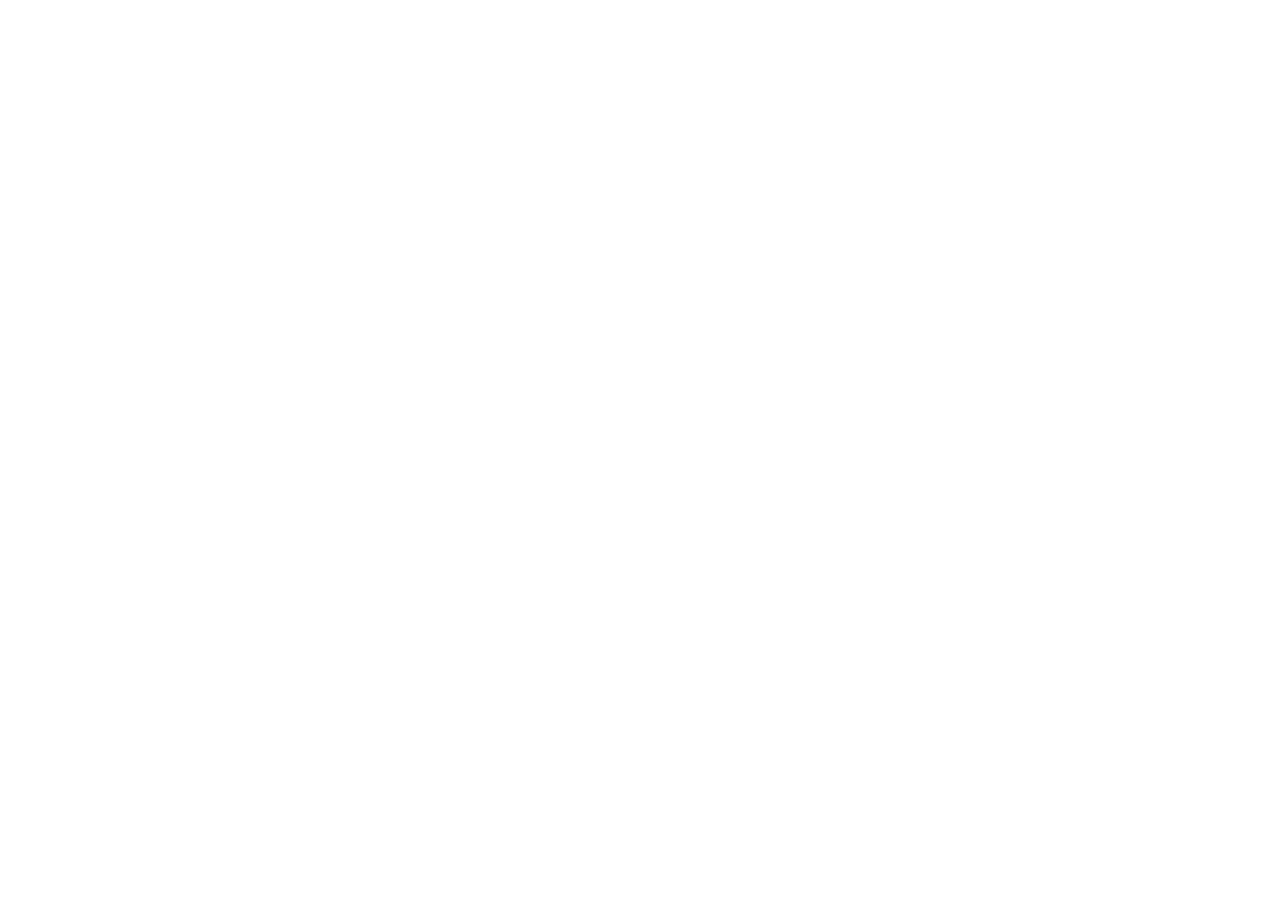
==== index.html @ 5d0ed28d "Initial commit" ====
<!DOCTYPE html>
<html lang="en">
<head>
   <meta charset="UTF-8">
   <title></title>
   <link href="https://fonts.googleapis.com/css?family=IBM+Plex+Sans:200,400,600"
         rel="stylesheet">
   <link href="css/style.css"
         rel="stylesheet">
</head>
<body>
   <header>
      <h1></h1>
   </header>
   <main>
   </main>
</body>
</html>
---- css/style.css ----
* {
   margin: 0;
   padding: 0;
}

body {
   font-family: 'IBM Plex Sans', sans-serif;
   width: 960px;
   margin: auto;
}
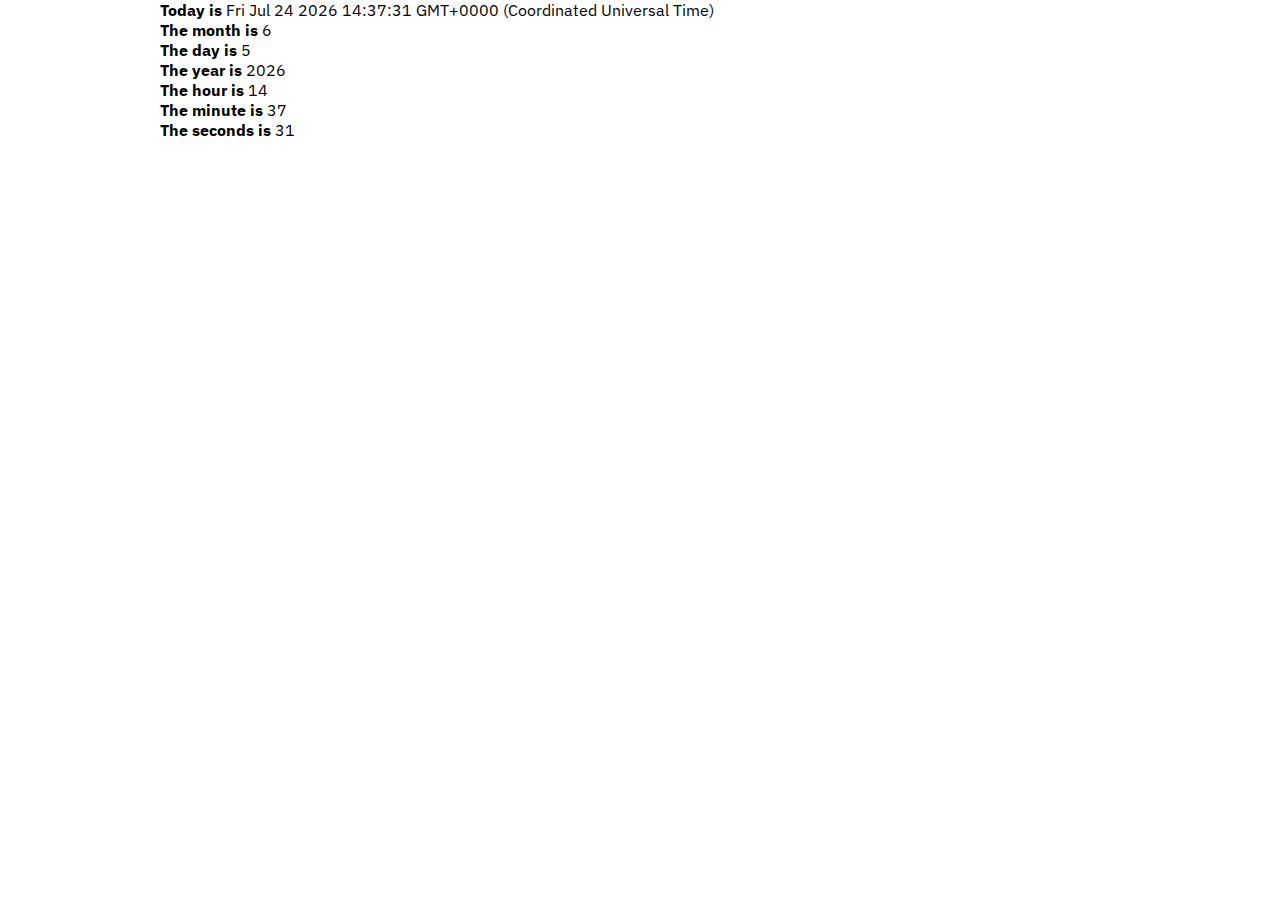
==== commit 14041616: "Add example of working with the Date object" ====
--- a/index.html
+++ b/index.html
@@ -13,6 +13,8 @@
       <h1></h1>
    </header>
    <main>
+      <div id="output-container"></div>
    </main>
+   <script src="js/app.js"></script>
 </body>
 </html>
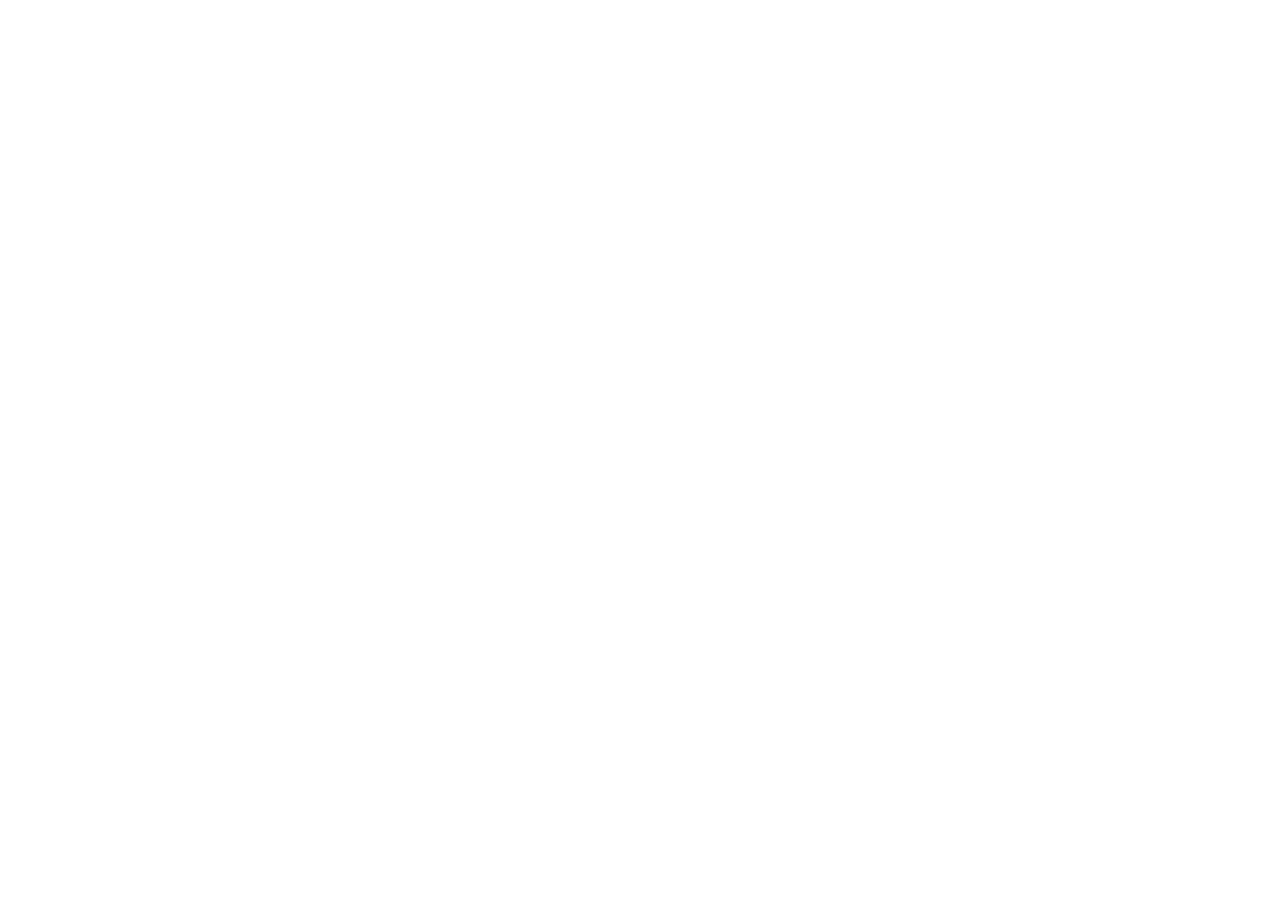
==== commit 322b1ed5: "Place CSS inclusions on one line" ====
--- a/index.html
+++ b/index.html
@@ -3,18 +3,14 @@
 <head>
    <meta charset="UTF-8">
    <title></title>
-   <link href="https://fonts.googleapis.com/css?family=IBM+Plex+Sans:200,400,600"
-         rel="stylesheet">
-   <link href="css/style.css"
-         rel="stylesheet">
+   <link href="https://fonts.googleapis.com/css?family=IBM+Plex+Sans:200,400,600" rel="stylesheet">
+   <link href="css/style.css" rel="stylesheet">
 </head>
 <body>
    <header>
       <h1></h1>
    </header>
    <main>
-      <div id="output-container"></div>
    </main>
-   <script src="js/app.js"></script>
 </body>
 </html>
